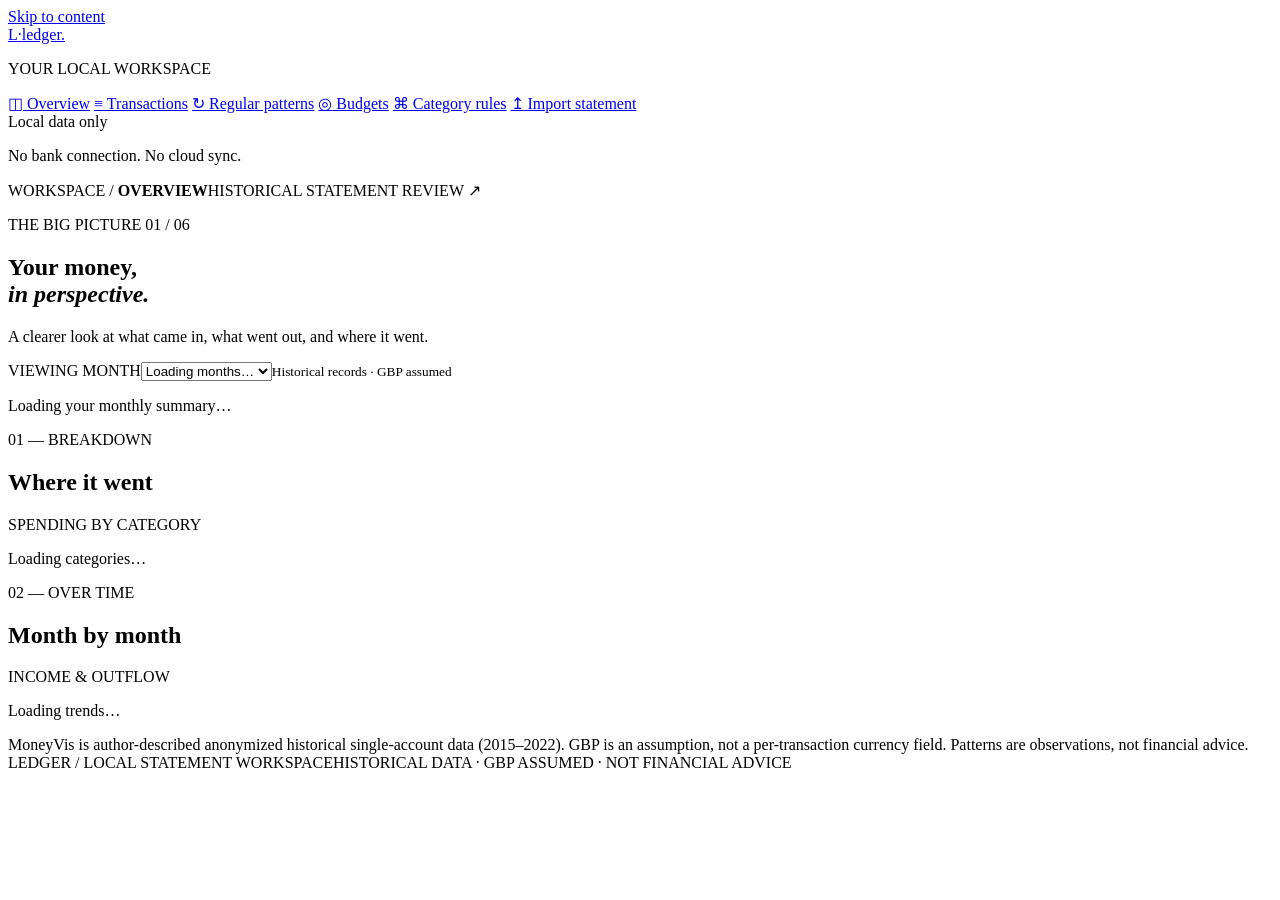
==== app/static/index.html @ 6ba2a9b1 "Build Ledger workbench with verified local app and Pages demo" ====
<!doctype html>
<html lang="en-GB">
<head>
  <meta charset="utf-8">
  <meta name="viewport" content="width=device-width, initial-scale=1">
  <meta name="theme-color" content="#12352c">
  <meta name="description" content="Ledger is a local workspace for reviewing exported statements.">
  <title>Ledger — statement workspace</title>
  <link rel="stylesheet" href="/static/style.css">
  <script src="/static/app.js" defer></script>
</head>
<body>
  <a class="skip-link" href="#main">Skip to content</a>
  <div class="app-shell">
    <aside class="sidebar" aria-label="Workspace">
      <a class="brand" href="#overview" aria-label="Ledger, overview"><span class="brand-mark" aria-hidden="true">L<span>·</span></span><span>ledger<span class="brand-period">.</span></span></a>
      <p class="sidebar-caption">YOUR LOCAL WORKSPACE</p>
      <nav aria-label="Main navigation">
        <a href="#overview" data-nav="overview" aria-current="page"><span aria-hidden="true">◫</span> Overview</a>
        <a href="#transactions" data-nav="transactions"><span aria-hidden="true">≡</span> Transactions</a>
        <a href="#recurring" data-nav="recurring"><span aria-hidden="true">↻</span> Regular patterns</a>
        <a href="#budgets" data-nav="budgets"><span aria-hidden="true">◎</span> Budgets</a>
        <a href="#rules" data-nav="rules"><span aria-hidden="true">⌘</span> Category rules</a>
        <a href="#import" data-nav="import"><span aria-hidden="true">↥</span> Import statement</a>
      </nav>
      <div class="sidebar-bottom"><span class="local-dot" aria-hidden="true"></span> Local data only<p>No bank connection. No cloud sync.</p></div>
    </aside>
    <div class="workspace">
      <header class="topbar"><span class="topbar-path">WORKSPACE <span aria-hidden="true">/</span> <strong id="topbar-section">OVERVIEW</strong></span><span class="topbar-right">HISTORICAL STATEMENT REVIEW <span class="topbar-icon" aria-hidden="true">↗</span></span></header>
      <main id="main">
        <div id="status" class="status" role="status" aria-live="polite" hidden></div>
        <section id="overview" class="screen" aria-labelledby="overview-title">
          <div class="page-heading"><div><p class="eyebrow">THE BIG PICTURE <span class="line"></span> 01 / 06</p><h1 id="overview-title">Your money,<br><em>in perspective.</em></h1><p class="lead">A clearer look at what came in, what went out, and where it went.</p></div><div class="month-control"><label for="month">VIEWING MONTH</label><select id="month" aria-describedby="month-note"><option value="">Loading months…</option></select><small id="month-note">Historical records · GBP assumed</small></div></div>
          <div id="overview-error" class="inline-error" role="alert" hidden></div>
          <div id="metrics" class="metrics" role="group" aria-label="Monthly cashflow"><p class="empty">Loading your monthly summary…</p></div>
          <div class="overview-grid"><section class="panel" aria-labelledby="category-title"><div class="panel-heading"><div><p class="eyebrow">01 — BREAKDOWN</p><h2 id="category-title">Where it went</h2></div><span class="panel-aside">SPENDING BY CATEGORY</span></div><div id="categories" class="bars"><p class="empty">Loading categories…</p></div></section><section class="panel" aria-labelledby="trend-title"><div class="panel-heading"><div><p class="eyebrow">02 — OVER TIME</p><h2 id="trend-title">Month by month</h2></div><span class="panel-aside">INCOME &amp; OUTFLOW</span></div><div id="trends"><p class="empty">Loading trends…</p></div></section></div>
          <div class="footnote">MoneyVis is author-described anonymized historical single-account data (2015–2022). GBP is an assumption, not a per-transaction currency field. Patterns are observations, not financial advice.</div>
        </section>
        <section id="transactions" class="screen" aria-labelledby="transactions-title" hidden>
          <div class="page-heading compact"><div><p class="eyebrow">THE DETAILS <span class="line"></span> 02 / 06</p><h1 id="transactions-title">Every entry,<br><em>accounted for.</em></h1><p class="lead">Search your imported records and see why each category was assigned.</p></div></div>
          <div class="panel"><form id="transaction-filters" class="filter-row"><div><label for="search">SEARCH DESCRIPTION</label><input id="search" type="search" placeholder="Search transactions…" autocomplete="off"></div><div><label for="category-filter">CATEGORY</label><select id="category-filter"><option value="">All categories</option></select></div><button type="submit" class="button secondary">Apply filters</button></form><div id="transactions-error" class="inline-error" role="alert" hidden></div><div class="table-scroll"><table><caption class="sr-only">Transactions for the selected month, with category and classification explanation</caption><thead><tr><th scope="col">Date</th><th scope="col">Description</th><th scope="col">Category &amp; reason</th><th scope="col" class="numeric">Amount</th><th scope="col">Override</th></tr></thead><tbody id="transaction-rows"><tr><td colspan="5" class="empty">Loading transactions…</td></tr></tbody></table></div><div class="pagination"><span id="transaction-count">—</span><div><button id="prev-page" type="button" class="button ghost" disabled>← Previous</button><span id="page-label" aria-live="polite">Page 1</span><button id="next-page" type="button" class="button ghost" disabled>Next →</button></div></div></div>
        </section>
        <section id="recurring" class="screen" aria-labelledby="recurring-title" hidden><div class="page-heading compact"><div><p class="eyebrow">REPEATING ACTIVITY <span class="line"></span> 03 / 06</p><h1 id="recurring-title">A rhythm in<br><em>the records.</em></h1><p class="lead">Probable patterns inferred from observed dates and amounts — not confirmed subscriptions or future obligations.</p></div></div><div id="recurring-error" class="inline-error" role="alert" hidden></div><div id="recurring-list" class="card-grid"><p class="empty">Loading regular patterns…</p></div></section>
        <section id="budgets" class="screen" aria-labelledby="budgets-title" hidden><div class="page-heading compact"><div><p class="eyebrow">A LITTLE INTENTION <span class="line"></span> 04 / 06</p><h1 id="budgets-title">Make room for<br><em>what matters.</em></h1><p class="lead">Set a monthly category limit and choose when a local alert appears.</p></div></div><div id="budgets-error" class="inline-error" role="alert" hidden></div><div class="split-layout"><section class="panel" aria-labelledby="budget-form-title"><p class="eyebrow">SET A LIMIT</p><h2 id="budget-form-title">Category budget</h2><form id="budget-form" class="stacked-form"><div><label for="budget-month">MONTH</label><input id="budget-month" type="month" required></div><div><label for="budget-category">CATEGORY</label><select id="budget-category" required><option value="">Choose a category</option></select></div><div><label for="budget-amount">MONTHLY LIMIT · GBP</label><input id="budget-amount" type="number" min="0.01" step="0.01" inputmode="decimal" required placeholder="e.g. 250.00"></div><div><label for="budget-threshold">ALERT AT · % OF LIMIT</label><input id="budget-threshold" type="number" min="1" max="100" step="1" value="80" required></div><button type="submit" class="button primary">Save budget <span aria-hidden="true">↗</span></button></form></section><div><section class="panel" aria-labelledby="alerts-title"><p class="eyebrow">THIS MONTH</p><h2 id="alerts-title">Local alerts</h2><div id="alerts-list"><p class="empty">Loading alerts…</p></div></section><section class="panel panel-spaced" aria-labelledby="saved-budgets-title"><p class="eyebrow">YOUR LIMITS</p><h2 id="saved-budgets-title">Saved budgets</h2><div id="budgets-list"><p class="empty">Loading budgets…</p></div></section></div></div></section>
        <section id="rules" class="screen" aria-labelledby="rules-title" hidden><div class="page-heading compact"><div><p class="eyebrow">YOUR LOGIC <span class="line"></span> 05 / 06</p><h1 id="rules-title">Categories,<br><em>your way.</em></h1><p class="lead">Higher-priority rules match first. A transaction override takes precedence over every rule.</p></div></div><div id="rules-error" class="inline-error" role="alert" hidden></div><div class="split-layout"><section class="panel" aria-labelledby="rule-form-title"><p class="eyebrow">CLASSIFICATION</p><h2 id="rule-form-title">Add a rule</h2><form id="rule-form" class="stacked-form"><input id="rule-id" type="hidden"><div><label for="rule-pattern">DESCRIPTION CONTAINS</label><input id="rule-pattern" type="text" maxlength="120" required placeholder="e.g. O2" aria-describedby="rule-hint"><small id="rule-hint">Matched against statement descriptions, ignoring letter case.</small></div><div><label for="rule-category">ASSIGN CATEGORY</label><select id="rule-category" required><option value="">Choose a category</option></select></div><div><label for="rule-priority">PRIORITY</label><input id="rule-priority" type="number" step="1" required value="100"><small>Higher numbers take precedence.</small></div><div class="form-actions"><button type="submit" class="button primary" id="rule-submit">Save rule <span aria-hidden="true">↗</span></button><button type="button" class="button ghost" id="rule-cancel" hidden>Cancel edit</button></div></form></section><section class="panel" aria-labelledby="saved-rules-title"><p class="eyebrow">IN PRIORITY ORDER</p><h2 id="saved-rules-title">Saved rules</h2><div id="rules-list"><p class="empty">Loading rules…</p></div></section></div></section>
        <section id="import" class="screen" aria-labelledby="import-title" hidden><div class="page-heading compact"><div><p class="eyebrow">START HERE <span class="line"></span> 06 / 06</p><h1 id="import-title">Bring your<br><em>records in.</em></h1><p class="lead">Import an exported CSV statement. Reimporting the same source should not inflate transaction counts.</p></div></div><div class="split-layout"><section class="panel" aria-labelledby="upload-title"><p class="eyebrow">STATEMENT IMPORT</p><h2 id="upload-title">Choose a CSV file</h2><form id="import-form" class="stacked-form"><div class="upload-zone"><label for="csv-file">CSV STATEMENT FILE</label><input id="csv-file" name="file" type="file" accept=".csv,text/csv" required><small>Use an exported file from your computer. The file is processed by this local application; it is not sent to a bank.</small></div><button type="submit" class="button primary">Import statement <span aria-hidden="true">↗</span></button></form><div id="import-result" class="import-result" role="status" aria-live="polite" hidden></div></section><aside class="panel help-panel" aria-labelledby="import-help-title"><p class="eyebrow">GOOD TO KNOW</p><h2 id="import-help-title">A few notes</h2><ul class="note-list"><li><span>01</span> Imports are atomic: a malformed statement should not partially appear in your ledger.</li><li><span>02</span> The source hash and row counts are shown after processing for your records.</li><li><span>03</span> MoneyVis data is historical research data, not a live account. Please avoid importing statements you do not have permission to use.</li></ul></aside></div></section>
      </main><footer class="footer"><span>LEDGER / LOCAL STATEMENT WORKSPACE</span><span>HISTORICAL DATA · GBP ASSUMED · NOT FINANCIAL ADVICE</span></footer>
    </div>
  </div>
</body>
</html>
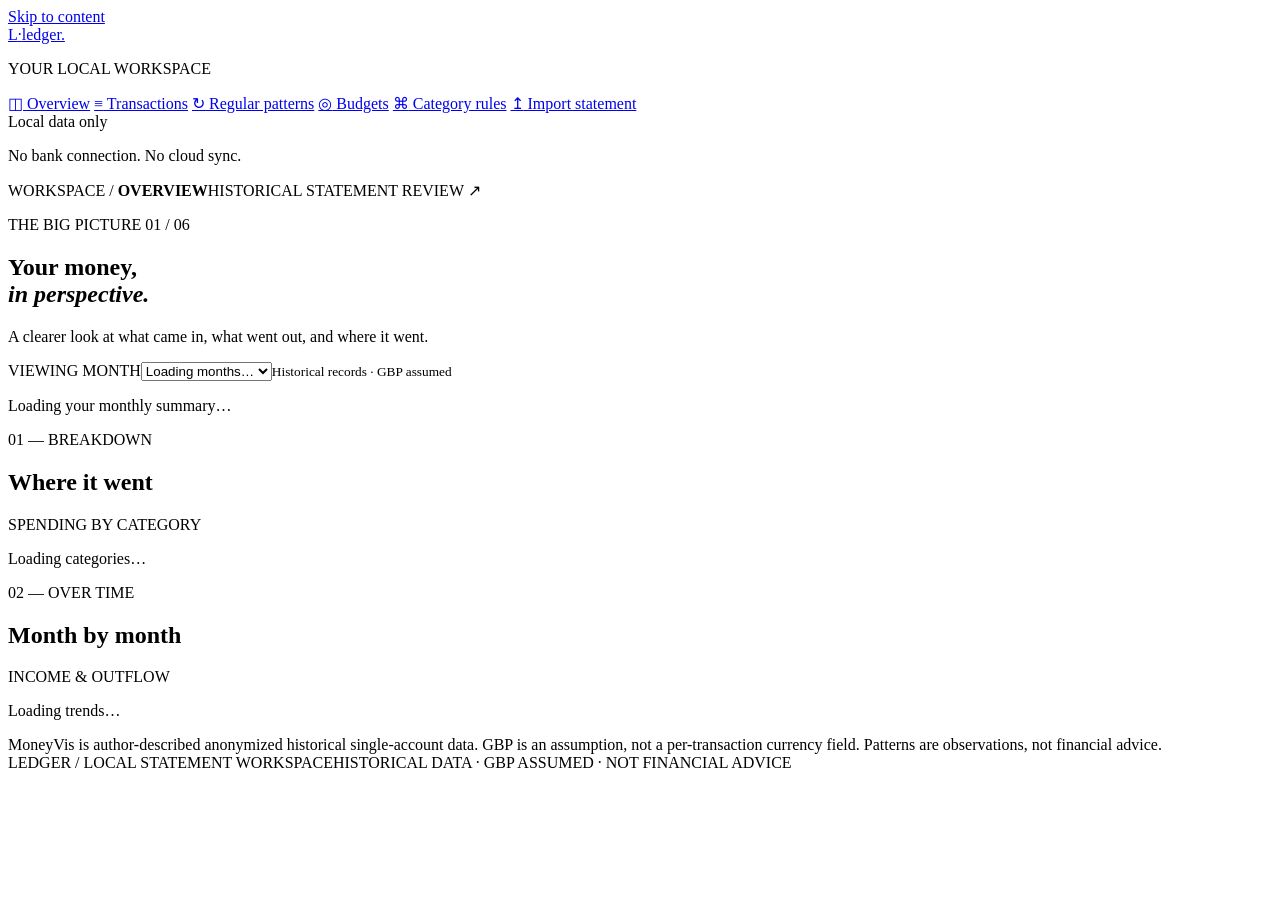
==== commit 17baa7ae: "Use yearless project identity and simplify date presentation" ====
--- a/app/static/index.html
+++ b/app/static/index.html
@@ -34,7 +34,7 @@
           <div id="overview-error" class="inline-error" role="alert" hidden></div>
           <div id="metrics" class="metrics" role="group" aria-label="Monthly cashflow"><p class="empty">Loading your monthly summary…</p></div>
           <div class="overview-grid"><section class="panel" aria-labelledby="category-title"><div class="panel-heading"><div><p class="eyebrow">01 — BREAKDOWN</p><h2 id="category-title">Where it went</h2></div><span class="panel-aside">SPENDING BY CATEGORY</span></div><div id="categories" class="bars"><p class="empty">Loading categories…</p></div></section><section class="panel" aria-labelledby="trend-title"><div class="panel-heading"><div><p class="eyebrow">02 — OVER TIME</p><h2 id="trend-title">Month by month</h2></div><span class="panel-aside">INCOME &amp; OUTFLOW</span></div><div id="trends"><p class="empty">Loading trends…</p></div></section></div>
-          <div class="footnote">MoneyVis is author-described anonymized historical single-account data (2015–2022). GBP is an assumption, not a per-transaction currency field. Patterns are observations, not financial advice.</div>
+          <div class="footnote">MoneyVis is author-described anonymized historical single-account data. GBP is an assumption, not a per-transaction currency field. Patterns are observations, not financial advice.</div>
         </section>
         <section id="transactions" class="screen" aria-labelledby="transactions-title" hidden>
           <div class="page-heading compact"><div><p class="eyebrow">THE DETAILS <span class="line"></span> 02 / 06</p><h1 id="transactions-title">Every entry,<br><em>accounted for.</em></h1><p class="lead">Search your imported records and see why each category was assigned.</p></div></div>
